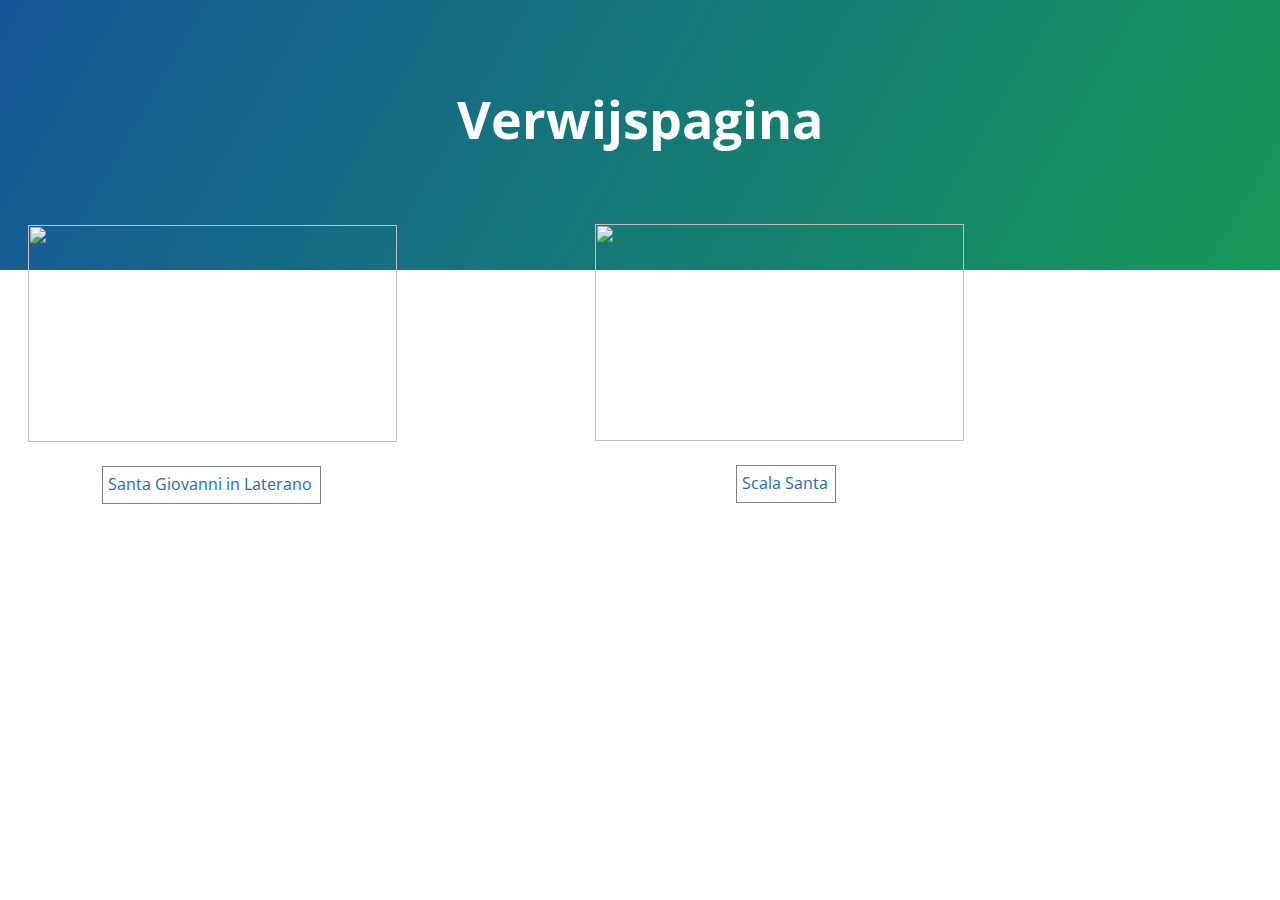
==== index.html @ 09c95ed9 "made postion to fixed and others" ====
<head>
    <style>
        #p08221228587-0 {
            border: 1px solid gray;
            padding: 5px;
            direction: ltr;
            text-align: left;
            position: absolute;
            height: 38px;
            width: 100px;
            left: 736px;
            top: 449px;
        }
    </style>
    <style>
        #paragraph0822129100 {
            border: 1px solid gray;
            padding: 5px;
            direction: ltr;
            text-align: left;
            position: absolute;
            height: 38px;
            width: 219px;
            left: 102px;
            top: 450px;
        }
    </style>
    <style>
        #img08221027526-0 {
            position: absolute;
            direction: ltr;
            text-align: left;
            position: fixed;
            width: 369px;
            height: 217px;
            left: 595px;
            top: 224px;
        }
    </style>
    <style>
        #img08221015878 {
            position: absolute;
            direction: ltr;
            text-align: right;
            position: fixed;
            left: 28px;
            width: 369px;
            top: 225px;
            height: 217px;
        }
    </style>
    <meta charset="UTF-8">
    <title>141097.GitHub.io by 141097</title>
    <meta name="viewport" content="width=device-width, initial-scale=1">
    <link rel="stylesheet" type="text/css" href="stylesheets/normalize.css" media="screen">
    <link href="https://fonts.googleapis.com/css?family=Open+Sans:400,700" rel="stylesheet" type="text/css">
    <link rel="stylesheet" type="text/css" href="stylesheets/stylesheet.css" media="screen">
    <link rel="stylesheet" type="text/css" href="stylesheets/github-light.css" media="screen">
</head>

<body>
    <section class="page-header">
        <h1 class="project-name">Verwijspagina</h1>
        <h2 class="project-tagline"></h2>
    </section>

    <section class="main-content" style="pointer-events: auto;">




    </section>




    <a href="https://141097.github.io/Santa%20Giovanni%20in%20Laterano.html"><img id="img08221015878" src="https://upload.wikimedia.org/wikipedia/commons/b/b3/Facade_San_Giovanni_in_Laterano_2006-09-07.jpg" style="pointer-events: auto;">
        <a href="https://141097.github.io/Scala%20Santa.html"><img id="img08221027526-0" src="https://media-gadventures.global.ssl.fastly.net/media-server/dynamic/blogs/posts/gary/2013/03/GMA0875_tonemapped-L.jpg" style="pointer-events: auto;">
    <p id="paragraph0822129100">Santa Giovanni in Laterano</p>
    <p id="p08221228587-0">Scala Santa</p>
</body>
---- stylesheets/stylesheet.css ----
* {
  box-sizing: border-box; }

body {
  padding: 0;
  margin: 0;
  font-family: "Open Sans", "Helvetica Neue", Helvetica, Arial, sans-serif;
  font-size: 16px;
  line-height: 1.5;
  color: #606c71; }

a {
  color: #1e6bb8;
  text-decoration: none; }
  a:hover {
    text-decoration: underline; }

.btn {
  display: inline-block;
  margin-bottom: 1rem;
  color: rgba(255, 255, 255, 0.7);
  background-color: rgba(255, 255, 255, 0.08);
  border-color: rgba(255, 255, 255, 0.2);
  border-style: solid;
  border-width: 1px;
  border-radius: 0.3rem;
  transition: color 0.2s, background-color 0.2s, border-color 0.2s; }
  .btn + .btn {
    margin-left: 1rem; }

.btn:hover {
  color: rgba(255, 255, 255, 0.8);
  text-decoration: none;
  background-color: rgba(255, 255, 255, 0.2);
  border-color: rgba(255, 255, 255, 0.3); }

@media screen and (min-width: 64em) {
  .btn {
    padding: 0.75rem 1rem; } }

@media screen and (min-width: 42em) and (max-width: 64em) {
  .btn {
    padding: 0.6rem 0.9rem;
    font-size: 0.9rem; } }

@media screen and (max-width: 42em) {
  .btn {
    display: block;
    width: 100%;
    padding: 0.75rem;
    font-size: 0.9rem; }
    .btn + .btn {
      margin-top: 1rem;
      margin-left: 0; } }

.page-header {
  color: #fff;
  text-align: center;
  background-color: #159957;
  background-image: linear-gradient(120deg, #155799, #159957); }

@media screen and (min-width: 64em) {
  .page-header {
    padding: 5rem 6rem; } }

@media screen and (min-width: 42em) and (max-width: 64em) {
  .page-header {
    padding: 3rem 4rem; } }

@media screen and (max-width: 42em) {
  .page-header {
    padding: 2rem 1rem; } }

.project-name {
  margin-top: 0;
  margin-bottom: 0.1rem; }

@media screen and (min-width: 64em) {
  .project-name {
    font-size: 3.25rem; } }

@media screen and (min-width: 42em) and (max-width: 64em) {
  .project-name {
    font-size: 2.25rem; } }

@media screen and (max-width: 42em) {
  .project-name {
    font-size: 1.75rem; } }

.project-tagline {
  margin-bottom: 2rem;
  font-weight: normal;
  opacity: 0.7; }

@media screen and (min-width: 64em) {
  .project-tagline {
    font-size: 1.25rem; } }

@media screen and (min-width: 42em) and (max-width: 64em) {
  .project-tagline {
    font-size: 1.15rem; } }

@media screen and (max-width: 42em) {
  .project-tagline {
    font-size: 1rem; } }

.main-content :first-child {
  margin-top: 0; }
.main-content img {
  max-width: 100%; }
.main-content h1, .main-content h2, .main-content h3, .main-content h4, .main-content h5, .main-content h6 {
  margin-top: 2rem;
  margin-bottom: 1rem;
  font-weight: normal;
  color: #159957; }
.main-content p {
  margin-bottom: 1em; }
.main-content code {
  padding: 2px 4px;
  font-family: Consolas, "Liberation Mono", Menlo, Courier, monospace;
  font-size: 0.9rem;
  color: #383e41;
  background-color: #f3f6fa;
  border-radius: 0.3rem; }
.main-content pre {
  padding: 0.8rem;
  margin-top: 0;
  margin-bottom: 1rem;
  font: 1rem Consolas, "Liberation Mono", Menlo, Courier, monospace;
  color: #567482;
  word-wrap: normal;
  background-color: #f3f6fa;
  border: solid 1px #dce6f0;
  border-radius: 0.3rem; }
  .main-content pre > code {
    padding: 0;
    margin: 0;
    font-size: 0.9rem;
    color: #567482;
    word-break: normal;
    white-space: pre;
    background: transparent;
    border: 0; }
.main-content .highlight {
  margin-bottom: 1rem; }
  .main-content .highlight pre {
    margin-bottom: 0;
    word-break: normal; }
.main-content .highlight pre, .main-content pre {
  padding: 0.8rem;
  overflow: auto;
  font-size: 0.9rem;
  line-height: 1.45;
  border-radius: 0.3rem; }
.main-content pre code, .main-content pre tt {
  display: inline;
  max-width: initial;
  padding: 0;
  margin: 0;
  overflow: initial;
  line-height: inherit;
  word-wrap: normal;
  background-color: transparent;
  border: 0; }
  .main-content pre code:before, .main-content pre code:after, .main-content pre tt:before, .main-content pre tt:after {
    content: normal; }
.main-content ul, .main-content ol {
  margin-top: 0; }
.main-content blockquote {
  padding: 0 1rem;
  margin-left: 0;
  color: #819198;
  border-left: 0.3rem solid #dce6f0; }
  .main-content blockquote > :first-child {
    margin-top: 0; }
  .main-content blockquote > :last-child {
    margin-bottom: 0; }
.main-content table {
  display: block;
  width: 100%;
  overflow: auto;
  word-break: normal;
  word-break: keep-all; }
  .main-content table th {
    font-weight: bold; }
  .main-content table th, .main-content table td {
    padding: 0.5rem 1rem;
    border: 1px solid #e9ebec; }
.main-content dl {
  padding: 0; }
  .main-content dl dt {
    padding: 0;
    margin-top: 1rem;
    font-size: 1rem;
    font-weight: bold; }
  .main-content dl dd {
    padding: 0;
    margin-bottom: 1rem; }
.main-content hr {
  height: 2px;
  padding: 0;
  margin: 1rem 0;
  background-color: #eff0f1;
  border: 0; }

@media screen and (min-width: 64em) {
  .main-content {
    max-width: 64rem;
    padding: 2rem 6rem;
    margin: 0 auto;
    font-size: 1.1rem; } }

@media screen and (min-width: 42em) and (max-width: 64em) {
  .main-content {
    padding: 2rem 4rem;
    font-size: 1.1rem; } }

@media screen and (max-width: 42em) {
  .main-content {
    padding: 2rem 1rem;
    font-size: 1rem; } }

.site-footer {
  padding-top: 2rem;
  margin-top: 2rem;
  border-top: solid 1px #eff0f1; }

.site-footer-owner {
  display: block;
  font-weight: bold; }

.site-footer-credits {
  color: #819198; }

@media screen and (min-width: 64em) {
  .site-footer {
    font-size: 1rem; } }

@media screen and (min-width: 42em) and (max-width: 64em) {
  .site-footer {
    font-size: 1rem; } }

@media screen and (max-width: 42em) {
  .site-footer {
    font-size: 0.9rem; } }
---- stylesheets/github-light.css ----
/*
   Copyright 2014 GitHub Inc.

   Licensed under the Apache License, Version 2.0 (the "License");
   you may not use this file except in compliance with the License.
   You may obtain a copy of the License at

       http://www.apache.org/licenses/LICENSE-2.0

   Unless required by applicable law or agreed to in writing, software
   distributed under the License is distributed on an "AS IS" BASIS,
   WITHOUT WARRANTIES OR CONDITIONS OF ANY KIND, either express or implied.
   See the License for the specific language governing permissions and
   limitations under the License.

*/

.pl-c /* comment */ {
  color: #969896;
}

.pl-c1      /* constant, markup.raw, meta.diff.header, meta.module-reference, meta.property-name, support, support.constant, support.variable, variable.other.constant */,
.pl-s .pl-v /* string variable */ {
  color: #0086b3;
}

.pl-e  /* entity */,
.pl-en /* entity.name */ {
  color: #795da3;
}

.pl-s .pl-s1 /* string source */,
.pl-smi      /* storage.modifier.import, storage.modifier.package, storage.type.java, variable.other, variable.parameter.function */ {
  color: #333;
}

.pl-ent /* entity.name.tag */ {
  color: #63a35c;
}

.pl-k /* keyword, storage, storage.type */ {
  color: #a71d5d;
}

.pl-pds              /* punctuation.definition.string, string.regexp.character-class */,
.pl-s                /* string */,
.pl-s .pl-pse .pl-s1 /* string punctuation.section.embedded source */,
.pl-sr               /* string.regexp */,
.pl-sr .pl-cce       /* string.regexp constant.character.escape */,
.pl-sr .pl-sra       /* string.regexp string.regexp.arbitrary-repitition */,
.pl-sr .pl-sre       /* string.regexp source.ruby.embedded */ {
  color: #183691;
}

.pl-v /* variable */ {
  color: #ed6a43;
}

.pl-id /* invalid.deprecated */ {
  color: #b52a1d;
}

.pl-ii /* invalid.illegal */ {
  background-color: #b52a1d;
  color: #f8f8f8;
}

.pl-sr .pl-cce /* string.regexp constant.character.escape */ {
  color: #63a35c;
  font-weight: bold;
}

.pl-ml /* markup.list */ {
  color: #693a17;
}

.pl-mh        /* markup.heading */,
.pl-mh .pl-en /* markup.heading entity.name */,
.pl-ms        /* meta.separator */ {
  color: #1d3e81;
  font-weight: bold;
}

.pl-mq /* markup.quote */ {
  color: #008080;
}

.pl-mi /* markup.italic */ {
  color: #333;
  font-style: italic;
}

.pl-mb /* markup.bold */ {
  color: #333;
  font-weight: bold;
}

.pl-md /* markup.deleted, meta.diff.header.from-file */ {
  background-color: #ffecec;
  color: #bd2c00;
}

.pl-mi1 /* markup.inserted, meta.diff.header.to-file */ {
  background-color: #eaffea;
  color: #55a532;
}

.pl-mdr /* meta.diff.range */ {
  color: #795da3;
  font-weight: bold;
}

.pl-mo /* meta.output */ {
  color: #1d3e81;
}
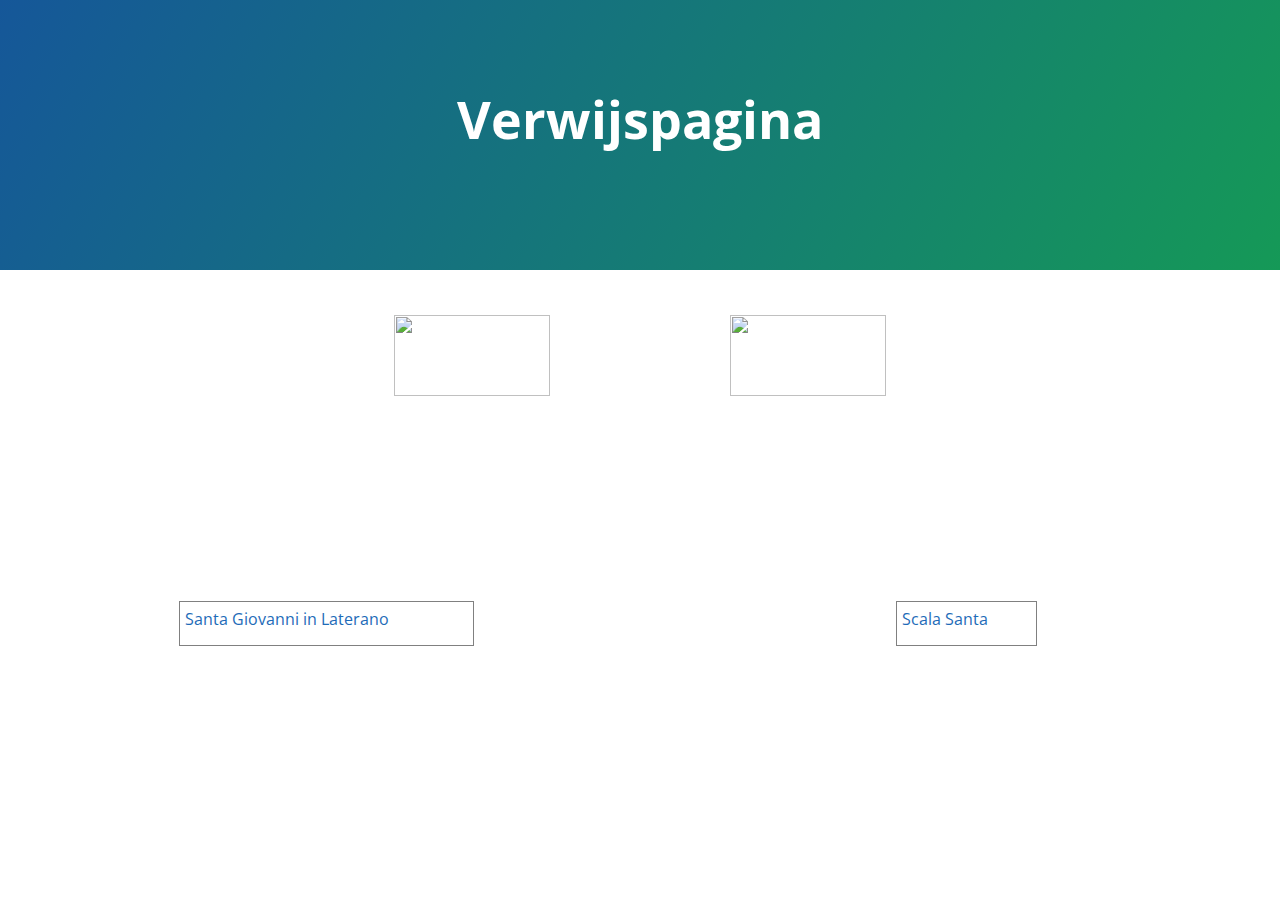
==== commit 4cdd0a2f: "finishing touches" ====
--- a/index.html
+++ b/index.html
@@ -6,10 +6,10 @@
             direction: ltr;
             text-align: left;
             position: absolute;
-            height: 38px;
-            width: 100px;
-            left: 736px;
-            top: 449px;
+            height: 5%;
+            width: 11%;
+            right: 19%;
+            top: 65%;
         }
     </style>
     <style>
@@ -19,10 +19,10 @@
             direction: ltr;
             text-align: left;
             position: absolute;
-            height: 38px;
-            width: 219px;
-            left: 102px;
-            top: 450px;
+            height: 5%;
+            width: 23%;
+            left: 14%;
+            top: 65%;
         }
     </style>
     <style>
@@ -31,10 +31,10 @@
             direction: ltr;
             text-align: left;
             position: fixed;
-            width: 369px;
-            height: 217px;
-            left: 595px;
-            top: 224px;
+            width: 35%;
+            height: 30%;
+            right: 8%;
+            top: 35%;
         }
     </style>
     <style>
@@ -43,10 +43,10 @@
             direction: ltr;
             text-align: right;
             position: fixed;
-            left: 28px;
-            width: 369px;
-            top: 225px;
-            height: 217px;
+            left: 8%;
+            width: 35%;
+            top: 35%;
+            height: 30%;
         }
     </style>
     <meta charset="UTF-8">
@@ -75,7 +75,9 @@
 
 
     <a href="https://141097.github.io/Santa%20Giovanni%20in%20Laterano.html"><img id="img08221015878" src="https://upload.wikimedia.org/wikipedia/commons/b/b3/Facade_San_Giovanni_in_Laterano_2006-09-07.jpg" style="pointer-events: auto;">
-        <a href="https://141097.github.io/Scala%20Santa.html"><img id="img08221027526-0" src="https://media-gadventures.global.ssl.fastly.net/media-server/dynamic/blogs/posts/gary/2013/03/GMA0875_tonemapped-L.jpg" style="pointer-events: auto;">
-    <p id="paragraph0822129100">Santa Giovanni in Laterano</p>
-    <p id="p08221228587-0">Scala Santa</p>
+    </a>
+    <a href="https://141097.github.io/Scala%20Santa.html"><img id="img08221027526-0" src="https://media-gadventures.global.ssl.fastly.net/media-server/dynamic/blogs/posts/gary/2013/03/GMA0875_tonemapped-L.jpg" style="pointer-events: auto;">
+        <p id="paragraph0822129100">Santa Giovanni in Laterano</p>
+        <p id="p08221228587-0">Scala Santa</p>
+    </a>
 </body>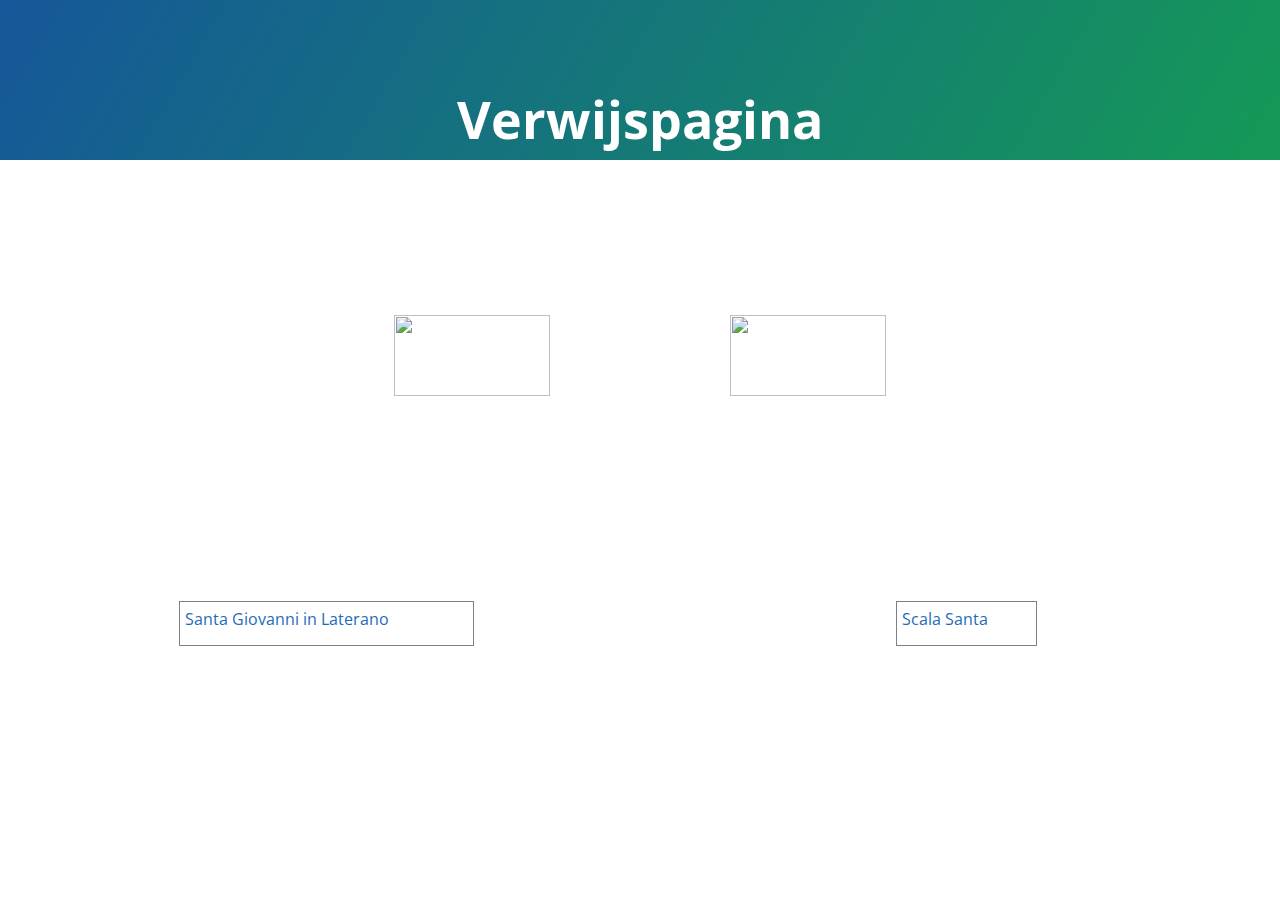
==== commit 932e20b1: "changing page-header to percentages" ====
--- a/index.html
+++ b/index.html
@@ -59,7 +59,7 @@
 </head>
 
 <body>
-    <section class="page-header">
+    <section class="page-header" style="height: 17%;">
         <h1 class="project-name">Verwijspagina</h1>
         <h2 class="project-tagline"></h2>
     </section>
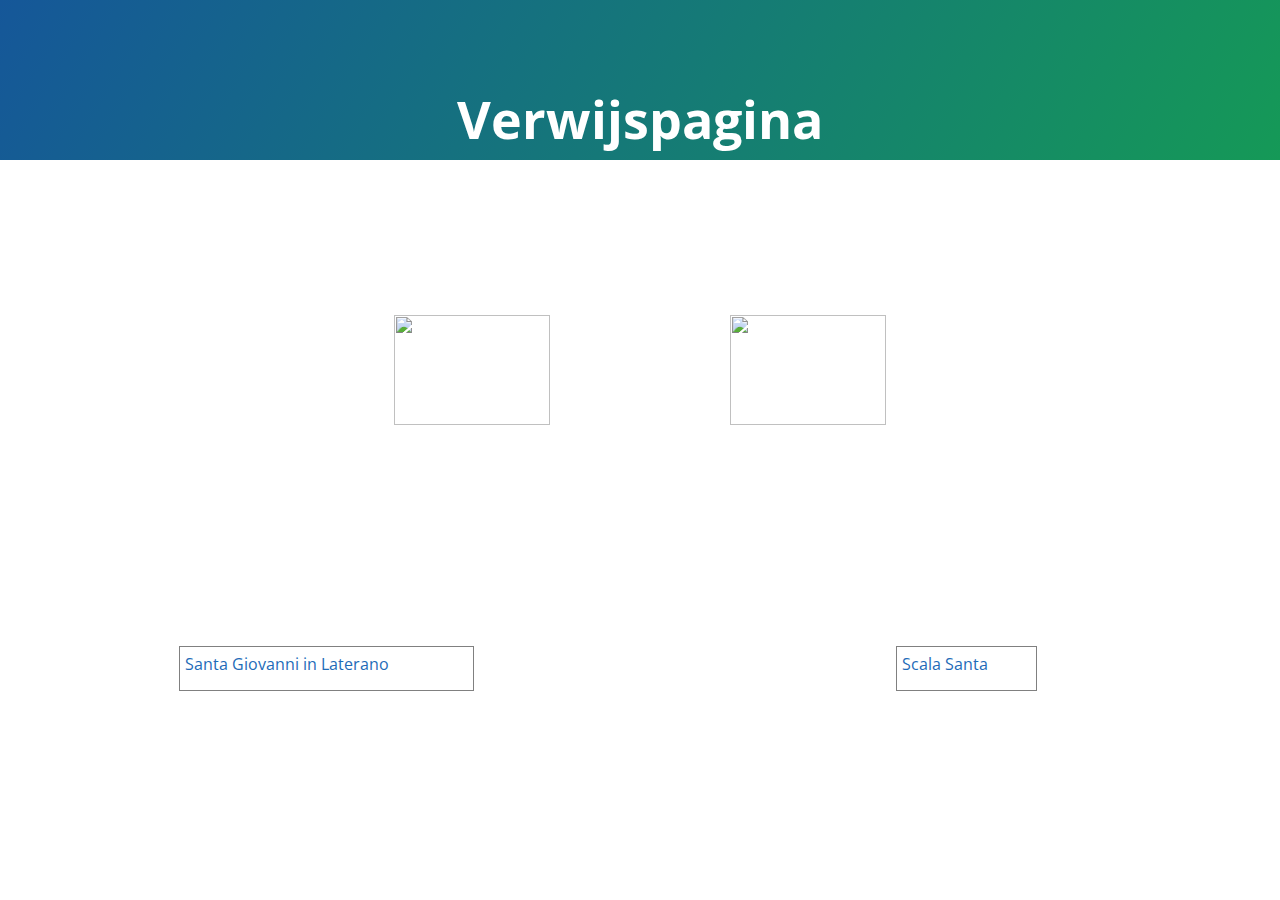
==== commit a437221a: "further details on positioning pictures" ====
--- a/index.html
+++ b/index.html
@@ -9,7 +9,7 @@
             height: 5%;
             width: 11%;
             right: 19%;
-            top: 65%;
+            top: 70%;
         }
     </style>
     <style>
@@ -22,7 +22,7 @@
             height: 5%;
             width: 23%;
             left: 14%;
-            top: 65%;
+            top: 70%;
         }
     </style>
     <style>
@@ -32,7 +32,7 @@
             text-align: left;
             position: fixed;
             width: 35%;
-            height: 30%;
+            height: 35%;
             right: 8%;
             top: 35%;
         }
@@ -46,7 +46,7 @@
             left: 8%;
             width: 35%;
             top: 35%;
-            height: 30%;
+            height: 35%;
         }
     </style>
     <meta charset="UTF-8">
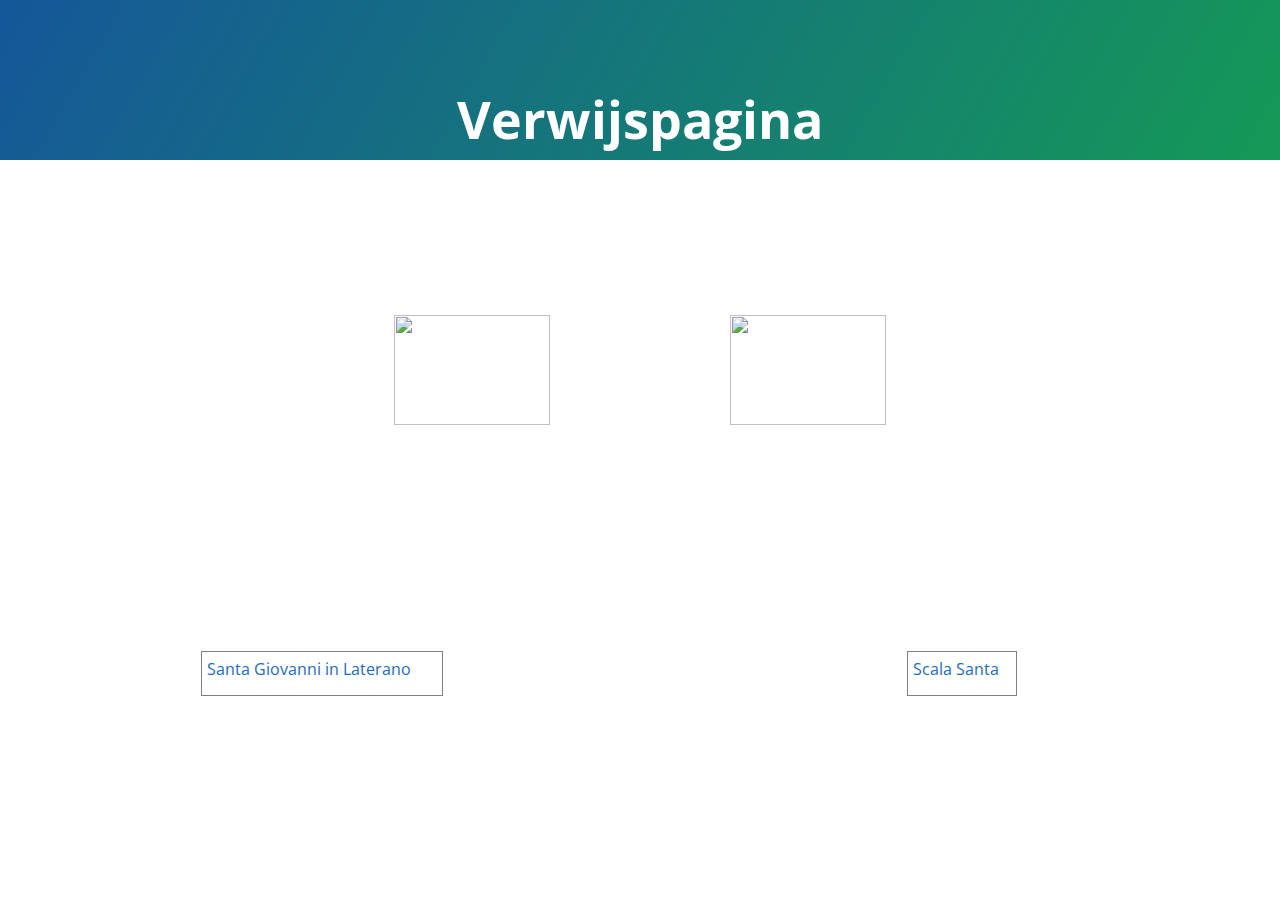
==== commit b8cab8b0: "see last post" ====
--- a/index.html
+++ b/index.html
@@ -7,9 +7,9 @@
             text-align: left;
             position: absolute;
             height: 5%;
-            width: 11%;
-            right: 19%;
-            top: 70%;
+            width: 8.61%;
+            right: 20.53%;
+            top: 70.6%;
         }
     </style>
     <style>
@@ -20,9 +20,9 @@
             text-align: left;
             position: absolute;
             height: 5%;
-            width: 23%;
-            left: 14%;
-            top: 70%;
+            width: 18.87%;
+            left: 15.74%;
+            top: 70.6%;
         }
     </style>
     <style>
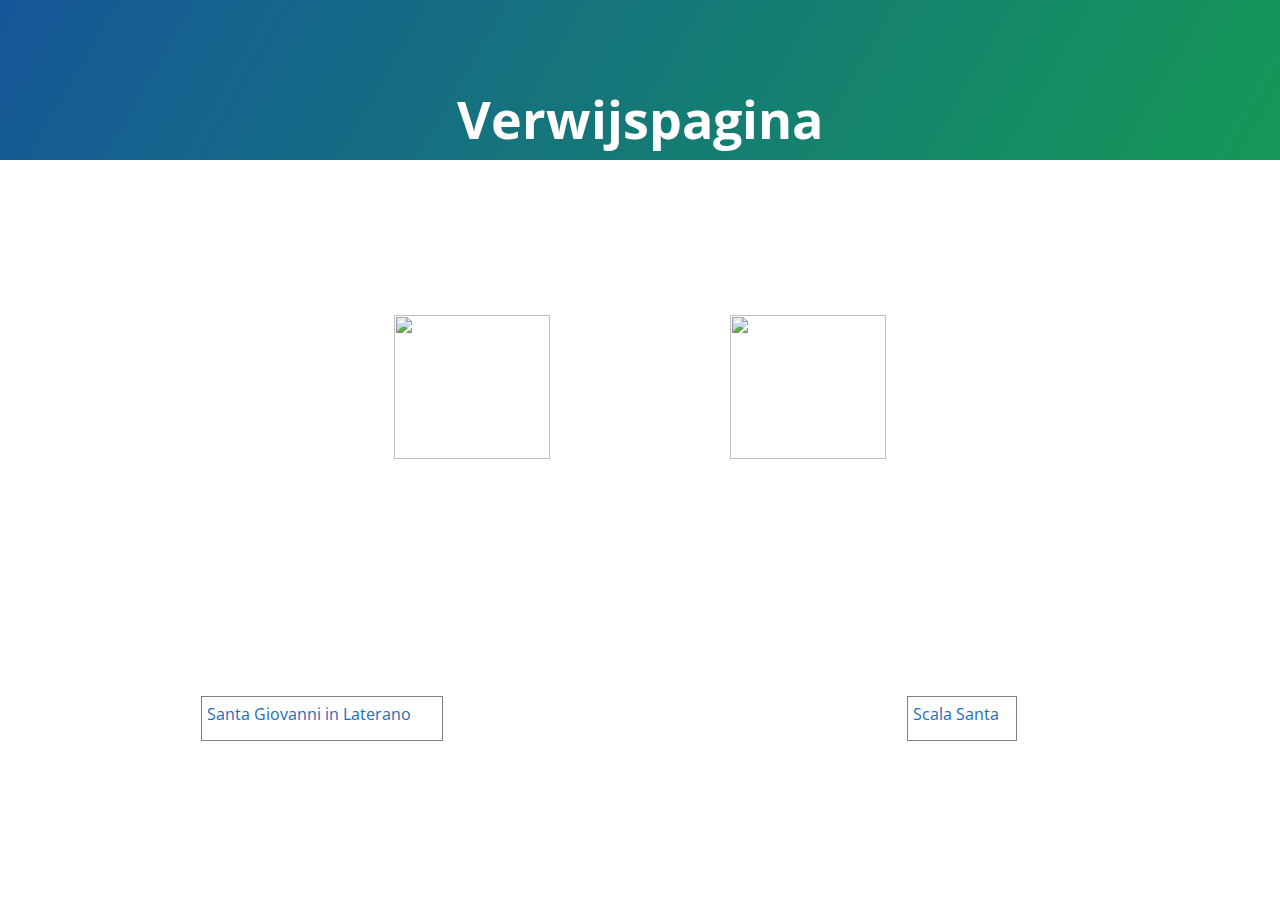
==== commit 679f5e34: "see above again" ====
--- a/index.html
+++ b/index.html
@@ -9,7 +9,7 @@
             height: 5%;
             width: 8.61%;
             right: 20.53%;
-            top: 70.6%;
+            top: 75.6%;
         }
     </style>
     <style>
@@ -22,7 +22,7 @@
             height: 5%;
             width: 18.87%;
             left: 15.74%;
-            top: 70.6%;
+            top: 75.6%;
         }
     </style>
     <style>
@@ -32,7 +32,7 @@
             text-align: left;
             position: fixed;
             width: 35%;
-            height: 35%;
+            height: 40%;
             right: 8%;
             top: 35%;
         }
@@ -46,7 +46,7 @@
             left: 8%;
             width: 35%;
             top: 35%;
-            height: 35%;
+            height: 40%;
         }
     </style>
     <meta charset="UTF-8">
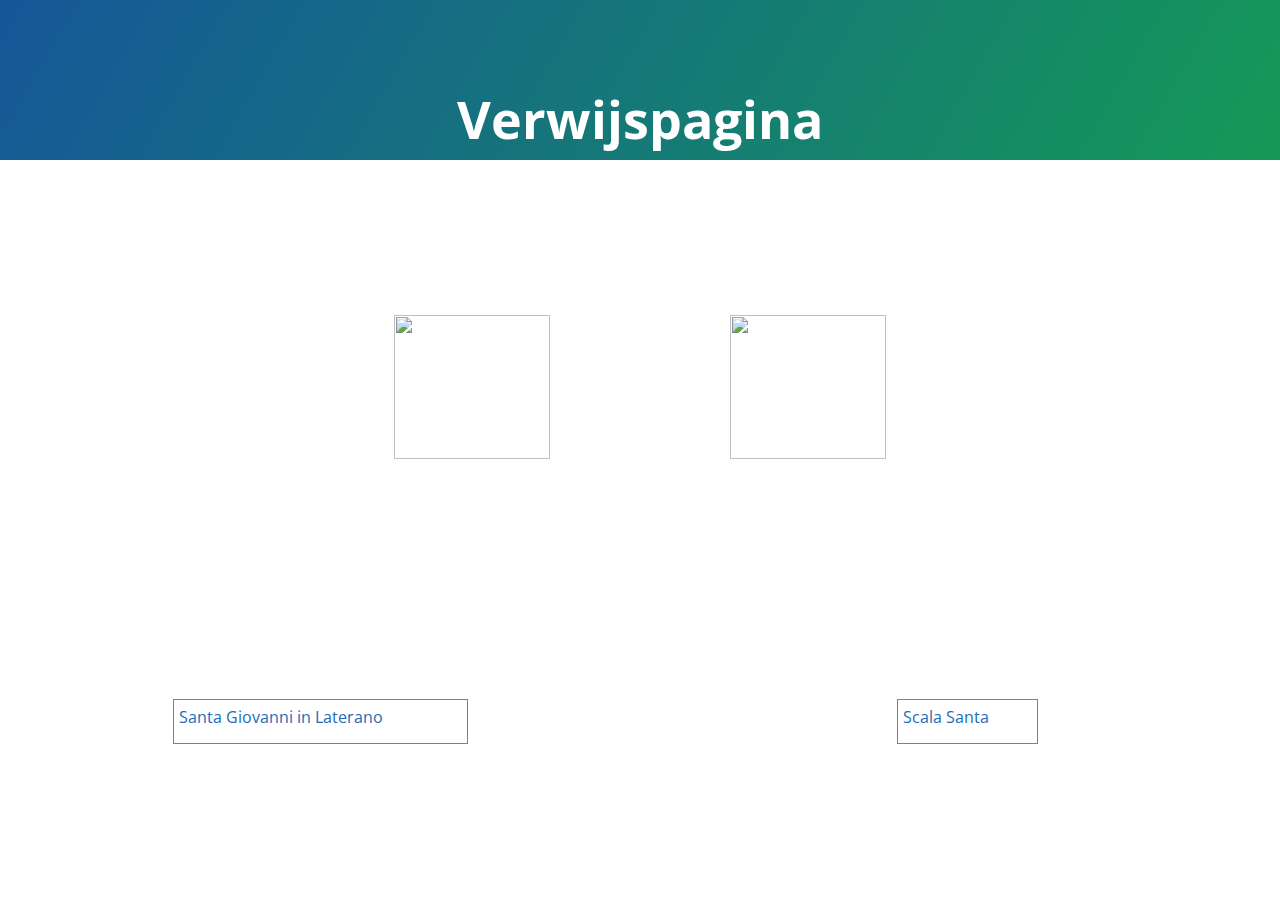
==== commit aa0f03c6: "some more touches" ====
--- a/index.html
+++ b/index.html
@@ -7,9 +7,9 @@
             text-align: left;
             position: absolute;
             height: 5%;
-            width: 8.61%;
-            right: 20.53%;
-            top: 75.6%;
+            width: 11.04%;
+            right: 18.87%;
+            top: 75.9%;
         }
     </style>
     <style>
@@ -20,9 +20,9 @@
             text-align: left;
             position: absolute;
             height: 5%;
-            width: 18.87%;
-            left: 15.74%;
-            top: 75.6%;
+            width: 23.1%;
+            left: 13.5%;
+            top: 75.9%;
         }
     </style>
     <style>
